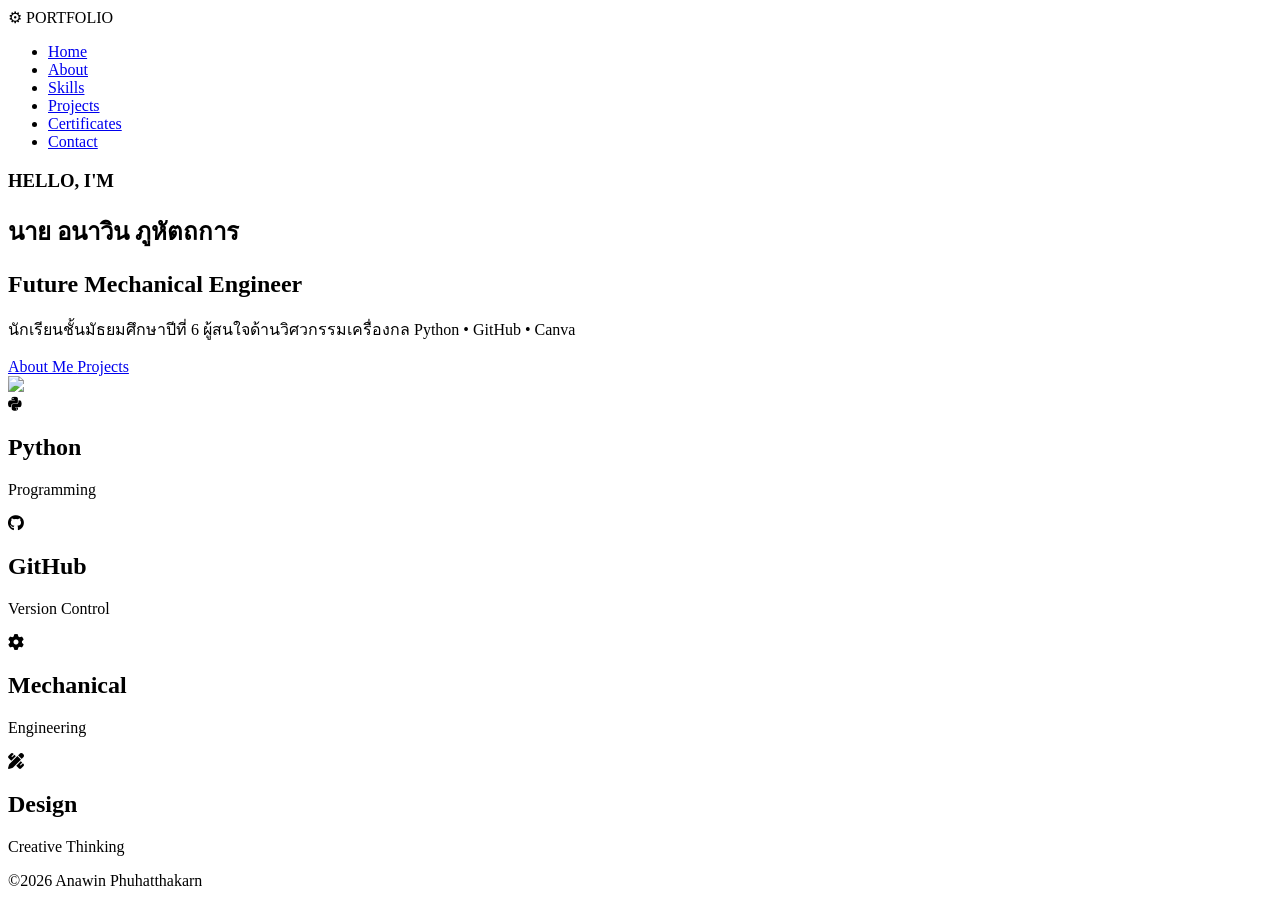
==== index.html @ 6429779c "Create index.html" ====
<!DOCTYPE html>
<html lang="th">
<head>

<meta charset="UTF-8">
<meta name="viewport" content="width=device-width, initial-scale=1.0">

<title>Anawin Portfolio</title>

<link rel="preconnect" href="https://fonts.googleapis.com">
<link href="https://fonts.googleapis.com/css2?family=Kanit:wght@300;400;600;700&family=Orbitron:wght@700&display=swap" rel="stylesheet">

<link rel="stylesheet"
href="https://cdnjs.cloudflare.com/ajax/libs/font-awesome/6.7.2/css/all.min.css">

<link rel="stylesheet"
href="css/style.css">

</head>

<body>

<header>

<nav>

<div class="logo">
⚙ PORTFOLIO
</div>

<ul>

<li><a href="index.html">Home</a></li>

<li><a href="about.html">About</a></li>

<li><a href="skills.html">Skills</a></li>

<li><a href="projects.html">Projects</a></li>

<li><a href="certificates.html">Certificates</a></li>

<li><a href="contact.html">Contact</a></li>

</ul>

</nav>

</header>

<section class="hero">

<div class="left">

<h3>HELLO, I'M</h3>

<h1>
นาย อนาวิน ภูหัตถการ
</h1>

<h2>
Future Mechanical Engineer
</h2>

<p>

นักเรียนชั้นมัธยมศึกษาปีที่ 6

ผู้สนใจด้านวิศวกรรมเครื่องกล

Python • GitHub • Canva

</p>

<div class="button">

<a href="about.html">

About Me

</a>

<a href="projects.html">

Projects

</a>

</div>

</div>

<div class="right">

<img src="assets/profile.png">

</div>

</section>

<section class="cards">

<div class="card">

<i class="fa-brands fa-python"></i>

<h2>Python</h2>

<p>Programming</p>

</div>

<div class="card">

<i class="fa-brands fa-github"></i>

<h2>GitHub</h2>

<p>Version Control</p>

</div>

<div class="card">

<i class="fa-solid fa-gear"></i>

<h2>Mechanical</h2>

<p>Engineering</p>

</div>

<div class="card">

<i class="fa-solid fa-pen-ruler"></i>

<h2>Design</h2>

<p>Creative Thinking</p>

</div>

</section>

<footer>

©2026 Anawin Phuhatthakarn

</footer>

</body>
</html>
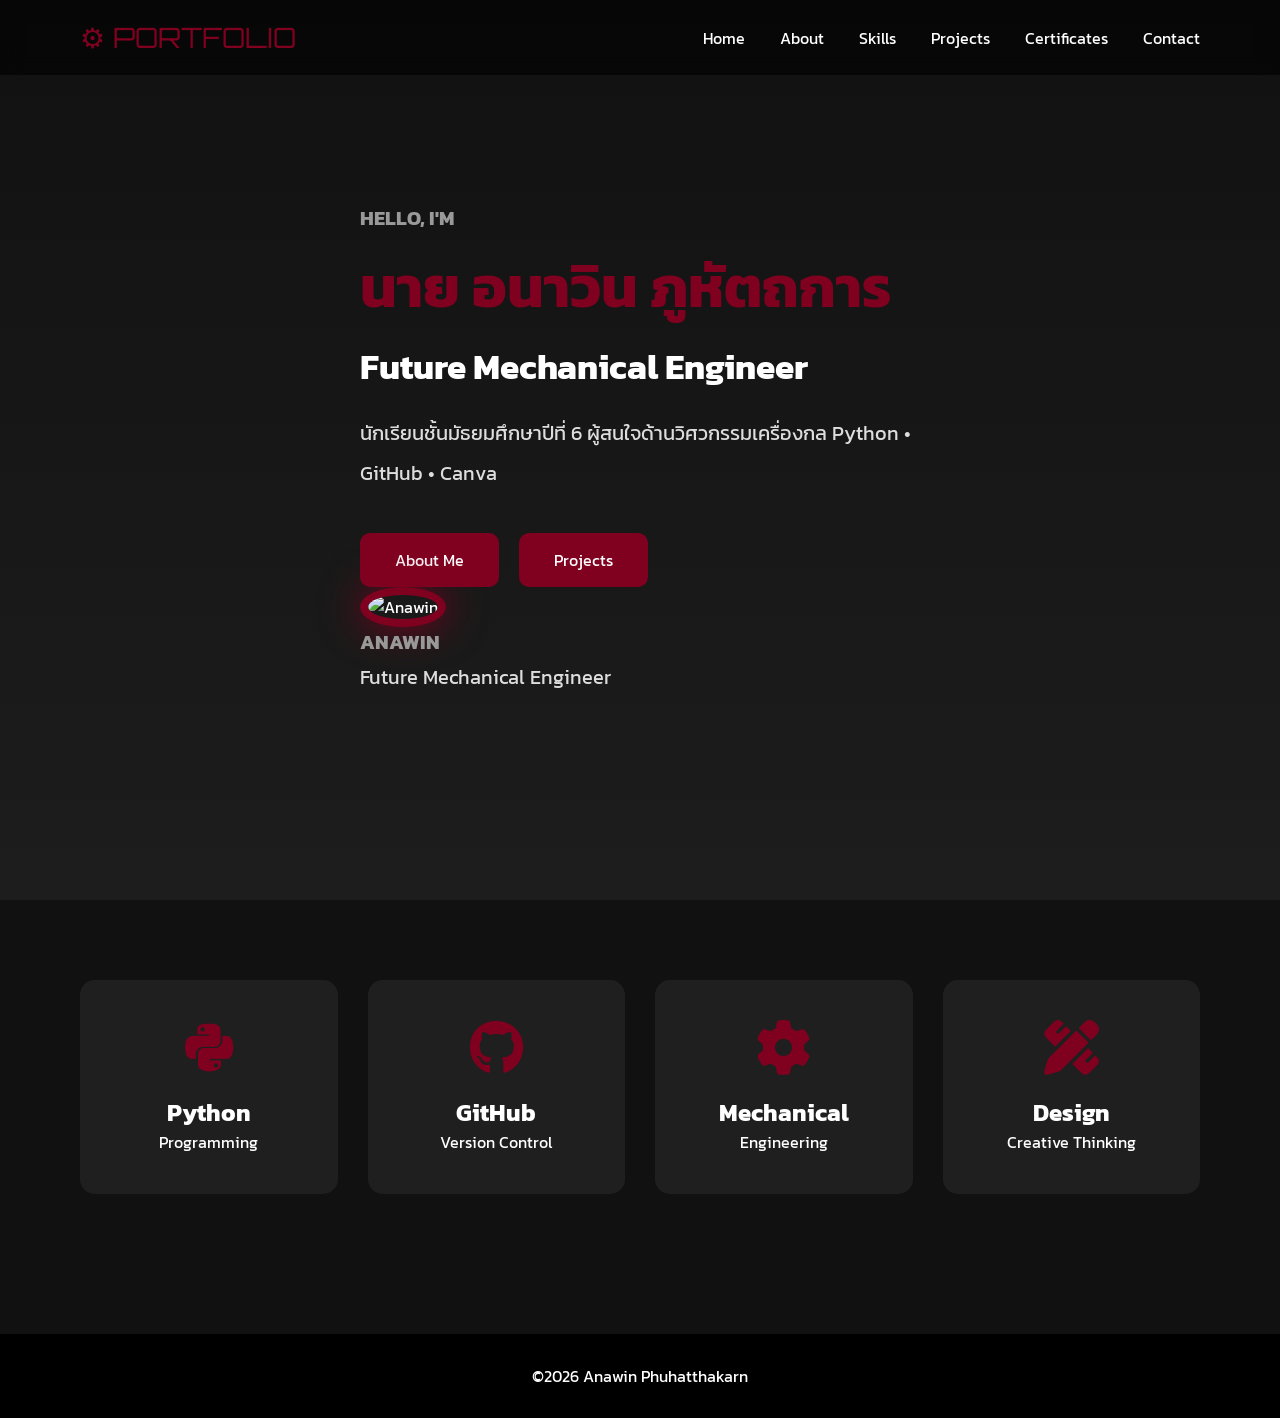
==== commit 9a54ce11: "Update index.html" ====
--- a/index.html
+++ b/index.html
@@ -88,14 +88,15 @@
 
 </div>
 
-</div>
-
 <div class="right">
 
-<img src="assets/profile.png">
+    <div class="profile-card">
+        <img src="assets/profile.png" alt="Anawin">
+        <h3>ANAWIN</h3>
+        <p>Future Mechanical Engineer</p>
+    </div>
 
 </div>
-
 </section>
 
 <section class="cards">
--- a/css/style.css
+++ b/css/style.css
@@ -0,0 +1,232 @@
+*{
+margin:0;
+padding:0;
+box-sizing:border-box;
+font-family:"Kanit",sans-serif;
+}
+
+body{
+
+background:#111;
+
+color:white;
+
+}
+
+nav{
+
+display:flex;
+
+justify-content:space-between;
+
+align-items:center;
+
+padding:20px 80px;
+
+background:rgba(0,0,0,.6);
+
+backdrop-filter:blur(10px);
+
+position:fixed;
+
+width:100%;
+
+z-index:999;
+
+}
+
+.logo{
+
+font-size:28px;
+
+font-family:Orbitron;
+
+color:#800020;
+
+}
+
+nav ul{
+
+display:flex;
+
+list-style:none;
+
+gap:35px;
+
+}
+
+nav a{
+
+text-decoration:none;
+
+color:white;
+
+transition:.3s;
+
+}
+
+nav a:hover{
+
+color:#800020;
+
+}
+
+.hero{
+
+height:100vh;
+
+display:flex;
+
+justify-content:space-around;
+
+align-items:center;
+
+padding:120px 80px;
+
+background:linear-gradient(#111,#1d1d1d);
+
+}
+
+.left{
+
+width:50%;
+
+}
+
+.left h3{
+
+font-size:20px;
+
+color:#999;
+
+}
+
+.left h1{
+
+font-size:58px;
+
+margin:10px 0;
+
+color:#800020;
+
+}
+
+.left h2{
+
+font-size:35px;
+
+margin-bottom:20px;
+
+}
+
+.left p{
+
+font-size:20px;
+
+line-height:40px;
+
+color:#ddd;
+
+}
+
+.button{
+
+margin-top:40px;
+
+display:flex;
+
+gap:20px;
+
+}
+
+.button a{
+
+padding:15px 35px;
+
+background:#800020;
+
+color:white;
+
+border-radius:10px;
+
+text-decoration:none;
+
+transition:.3s;
+
+}
+
+.button a:hover{
+
+background:#b0002c;
+
+transform:translateY(-5px);
+
+}
+
+.right img{
+
+width:380px;
+
+border-radius:50%;
+
+border:8px solid #800020;
+
+box-shadow:0 0 40px #800020;
+
+}
+
+.cards{
+
+display:grid;
+
+grid-template-columns:repeat(4,1fr);
+
+gap:30px;
+
+padding:80px;
+
+}
+
+.card{
+
+background:#1f1f1f;
+
+padding:40px;
+
+text-align:center;
+
+border-radius:15px;
+
+transition:.3s;
+
+}
+
+.card:hover{
+
+transform:translateY(-10px);
+
+box-shadow:0 0 25px #800020;
+
+}
+
+.card i{
+
+font-size:55px;
+
+margin-bottom:20px;
+
+color:#800020;
+
+}
+
+footer{
+
+padding:30px;
+
+text-align:center;
+
+background:black;
+
+margin-top:60px;
+
+}
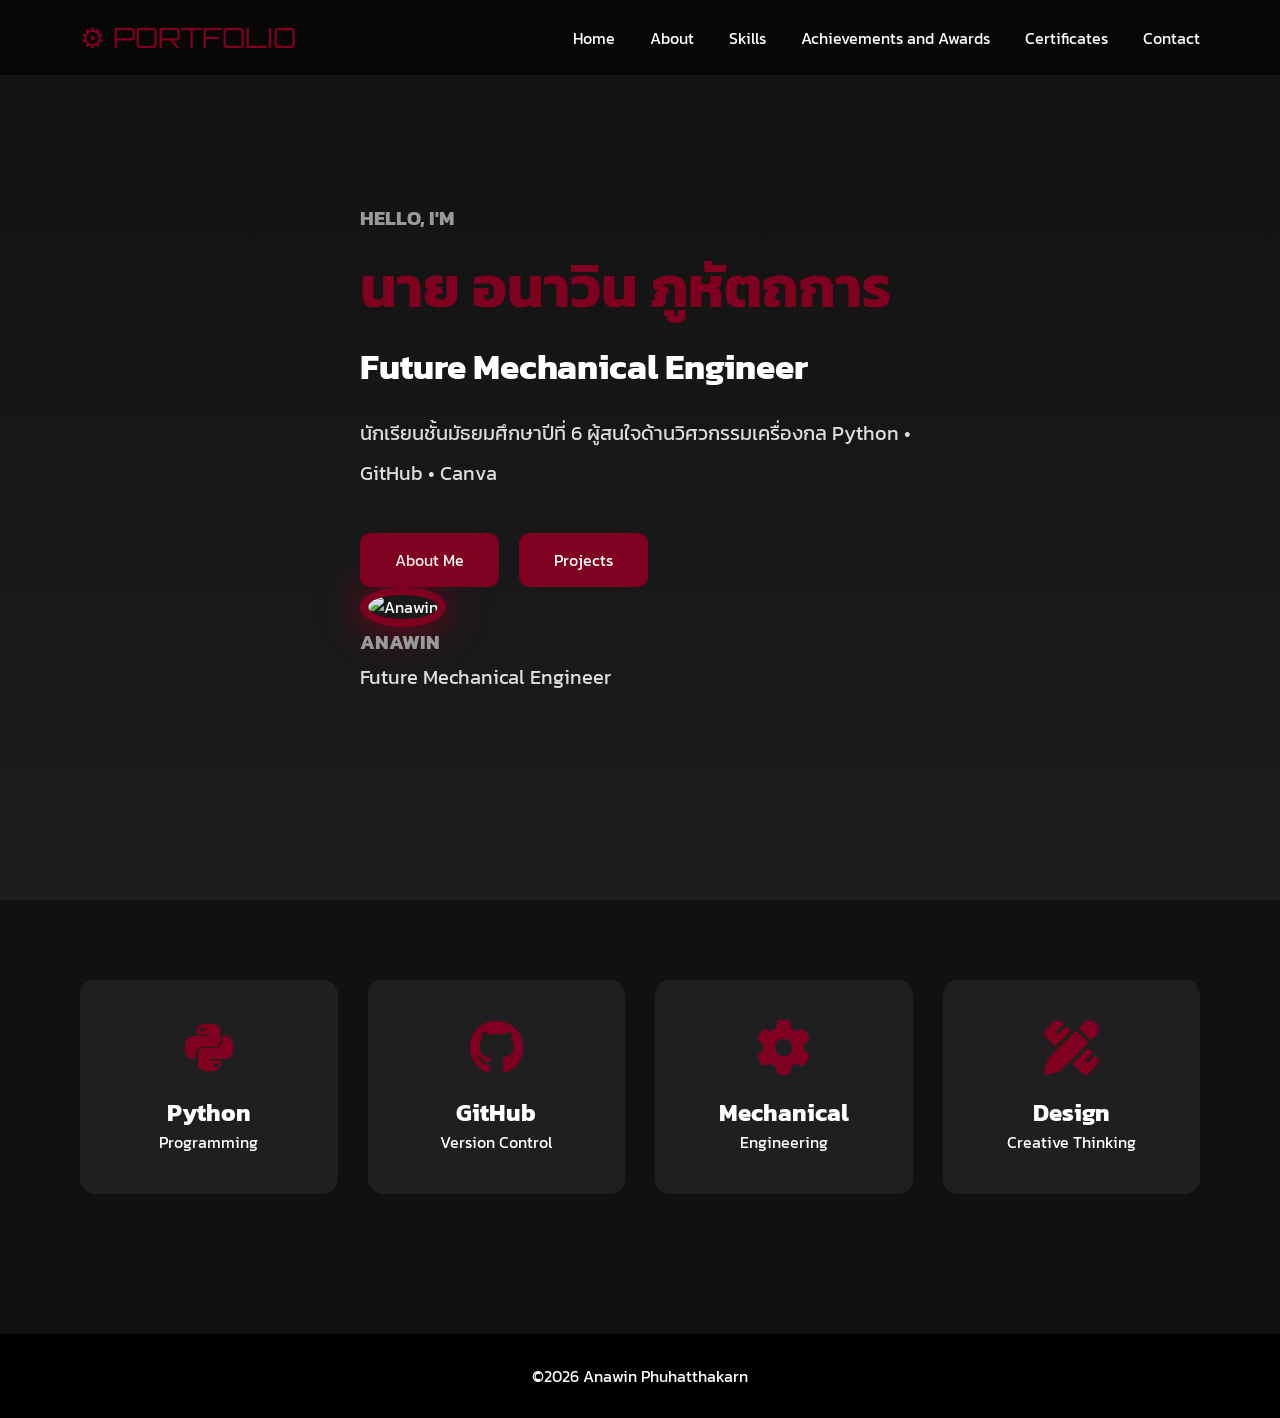
==== commit 6a6ac987: "Update index.html" ====
--- a/index.html
+++ b/index.html
@@ -36,7 +36,7 @@
 
 <li><a href="skills.html">Skills</a></li>
 
-<li><a href="projects.html">Projects</a></li>
+<li><a href="Award.html">Achievements and Awards</a></li>
 
 <li><a href="certificates.html">Certificates</a></li>
 
--- a/css/style.css
+++ b/css/style.css
@@ -226,6 +226,33 @@
 text-align:center;
 
 background:black;
+.profile-card{
+    text-align:center;
+}
+
+.profile-card img{
+    width:380px;
+    height:380px;
+    object-fit:cover;
+    border-radius:50%;
+    border:8px solid #800020;
+    box-shadow:0 0 25px #800020;
+    transition:.4s;
+}
+
+.profile-card img:hover{
+    transform:scale(1.05);
+    box-shadow:0 0 50px #800020;
+}
+
+.profile-card h3{
+    margin-top:20px;
+    font-size:30px;
+}
+
+.profile-card p{
+    color:#ccc;
+}
 
 margin-top:60px;
 
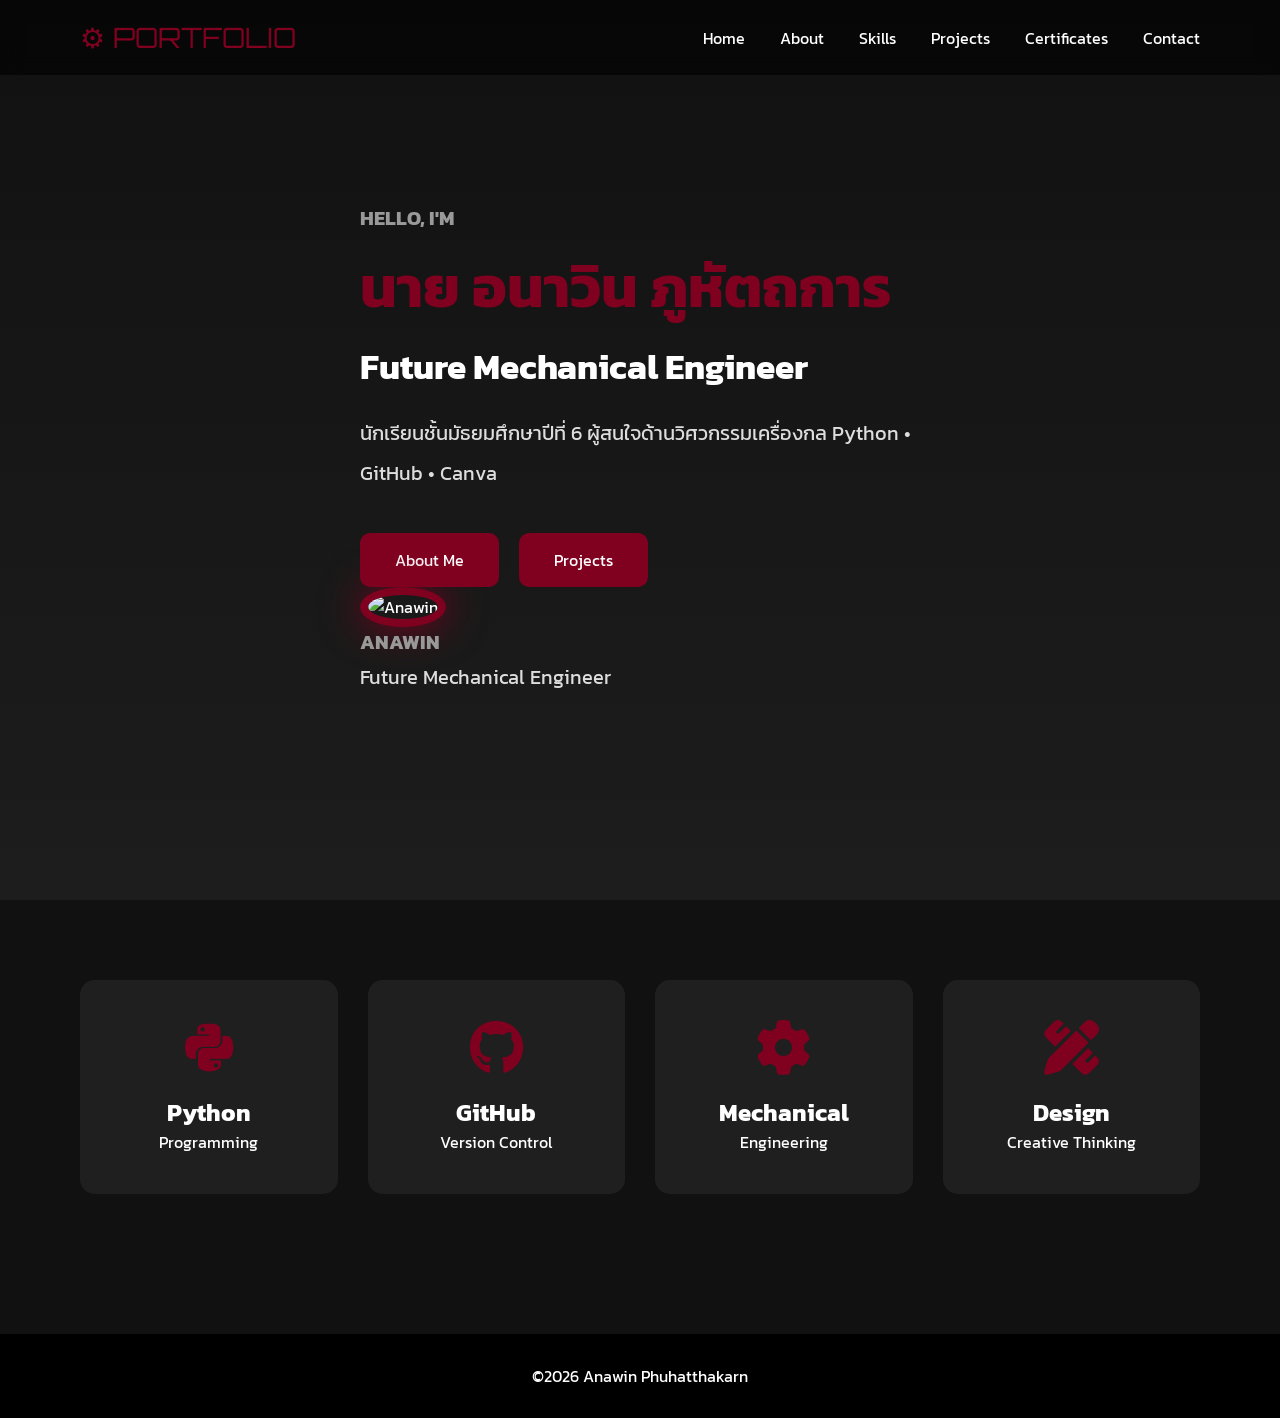
==== commit ef6c4405: "Update index.html" ====
--- a/index.html
+++ b/index.html
@@ -36,7 +36,7 @@
 
 <li><a href="skills.html">Skills</a></li>
 
-<li><a href="Award.html">Achievements and Awards</a></li>
+<li><a href="projects.html">Projects</a></li>
 
 <li><a href="certificates.html">Certificates</a></li>
 
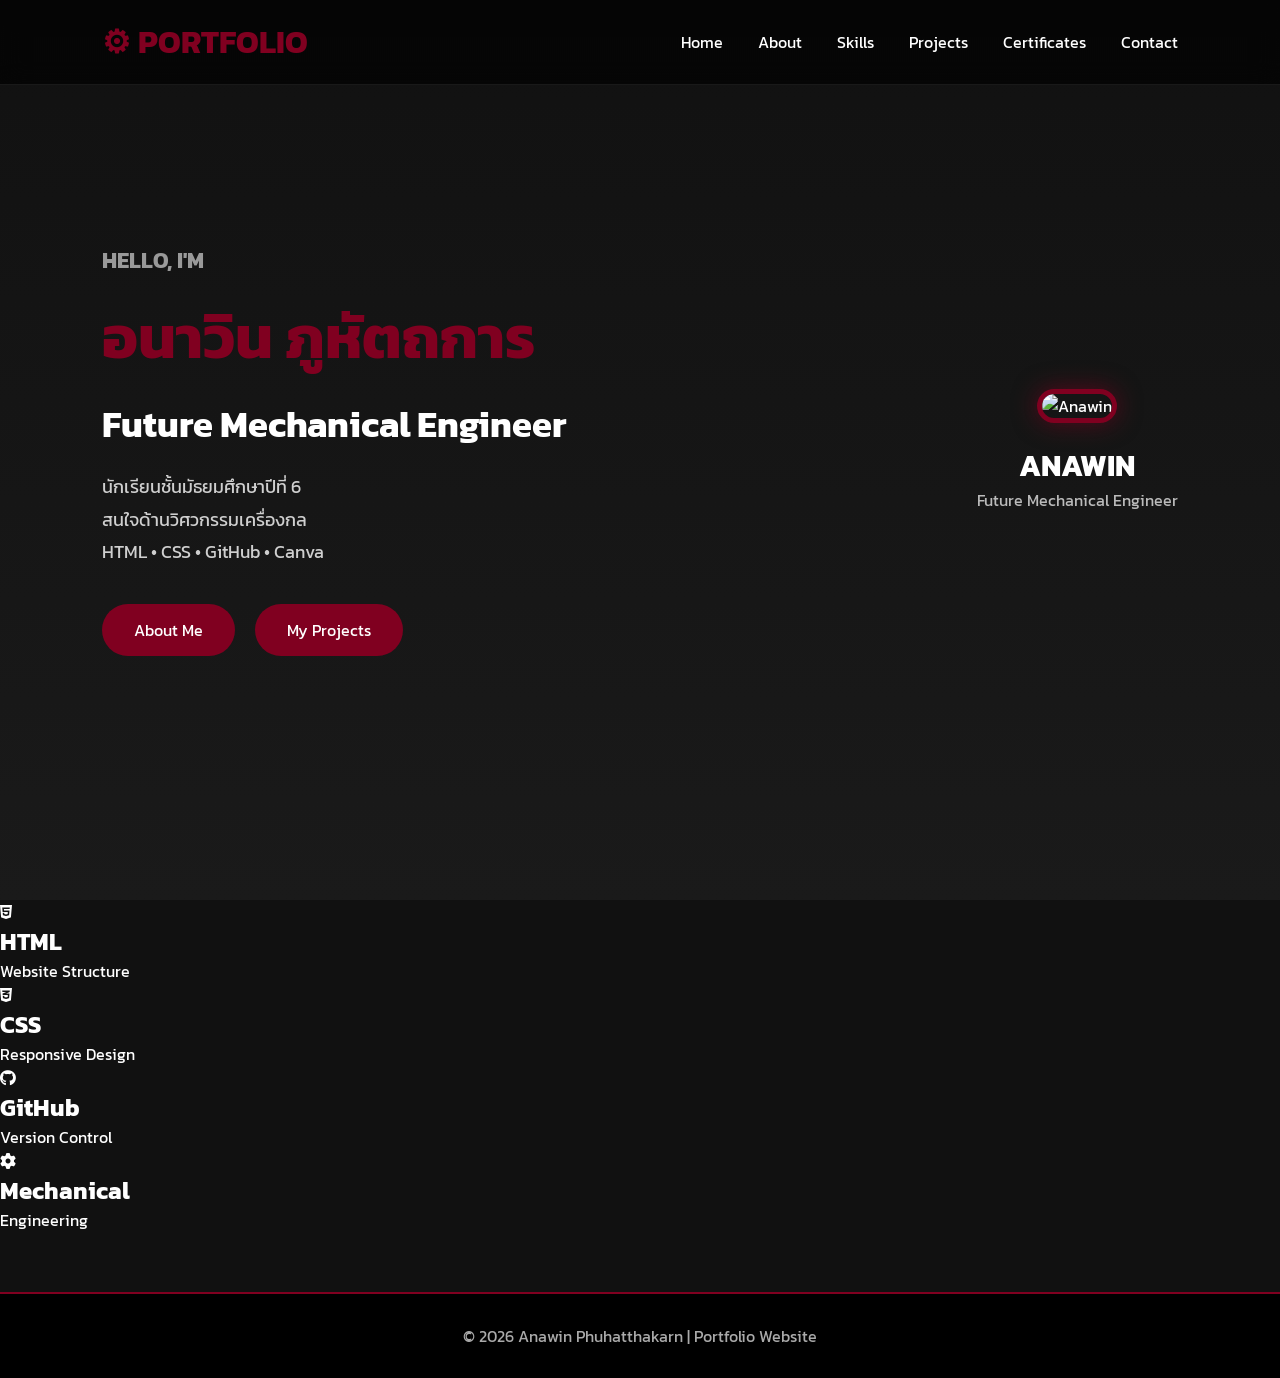
==== commit d241ba07: "Update index.html" ====
--- a/index.html
+++ b/index.html
@@ -1,153 +1,150 @@
 <!DOCTYPE html>
 <html lang="th">
+
 <head>
+    <meta charset="UTF-8">
+    <meta name="viewport" content="width=device-width, initial-scale=1.0">
 
-<meta charset="UTF-8">
-<meta name="viewport" content="width=device-width, initial-scale=1.0">
+    <title>Anawin Portfolio</title>
 
-<title>Anawin Portfolio</title>
+    <!-- Google Font -->
+    <link rel="preconnect" href="https://fonts.googleapis.com">
+    <link href="https://fonts.googleapis.com/css2?family=Kanit:wght@300;400;600;700&family=Orbitron:wght@700&display=swap" rel="stylesheet">
 
-<link rel="preconnect" href="https://fonts.googleapis.com">
-<link href="https://fonts.googleapis.com/css2?family=Kanit:wght@300;400;600;700&family=Orbitron:wght@700&display=swap" rel="stylesheet">
+    <!-- Font Awesome -->
+    <link rel="stylesheet"
+        href="https://cdnjs.cloudflare.com/ajax/libs/font-awesome/6.7.2/css/all.min.css">
 
-<link rel="stylesheet"
-href="https://cdnjs.cloudflare.com/ajax/libs/font-awesome/6.7.2/css/all.min.css">
-
-<link rel="stylesheet"
-href="css/style.css">
-
+    <!-- CSS -->
+    <link rel="stylesheet" href="css/style.css">
 </head>
 
 <body>
 
-<header>
+    <!-- ===== HEADER ===== -->
+    <header>
 
-<nav>
+        <nav>
 
-<div class="logo">
-⚙ PORTFOLIO
-</div>
+            <div class="logo">
+                ⚙ PORTFOLIO
+            </div>
 
-<ul>
+            <ul>
+                <li><a href="index.html">Home</a></li>
+                <li><a href="about.html">About</a></li>
+                <li><a href="skills.html">Skills</a></li>
+                <li><a href="projects.html">Projects</a></li>
+                <li><a href="certificates.html">Certificates</a></li>
+                <li><a href="contact.html">Contact</a></li>
+            </ul>
 
-<li><a href="index.html">Home</a></li>
+        </nav>
 
-<li><a href="about.html">About</a></li>
+    </header>
 
-<li><a href="skills.html">Skills</a></li>
+    <!-- ===== HERO ===== -->
 
-<li><a href="projects.html">Projects</a></li>
+    <section class="hero">
 
-<li><a href="certificates.html">Certificates</a></li>
+        <div class="left">
 
-<li><a href="contact.html">Contact</a></li>
+            <h3>HELLO, I'M</h3>
 
-</ul>
+            <h1>อนาวิน ภูหัตถการ</h1>
 
-</nav>
+            <h2>Future Mechanical Engineer</h2>
 
-</header>
+            <p>
+                นักเรียนชั้นมัธยมศึกษาปีที่ 6<br>
+                สนใจด้านวิศวกรรมเครื่องกล<br>
+                HTML • CSS • GitHub • Canva
+            </p>
 
-<section class="hero">
+            <div class="button">
 
-<div class="left">
+                <a href="about.html">
+                    About Me
+                </a>
 
-<h3>HELLO, I'M</h3>
+                <a href="projects.html">
+                    My Projects
+                </a>
 
-<h1>
-นาย อนาวิน ภูหัตถการ
-</h1>
+            </div>
 
-<h2>
-Future Mechanical Engineer
-</h2>
+        </div>
 
-<p>
+        <div class="right">
 
-นักเรียนชั้นมัธยมศึกษาปีที่ 6
+            <div class="profile-card">
 
-ผู้สนใจด้านวิศวกรรมเครื่องกล
+                <img src="images/profile.jpg" alt="Anawin">
 
-Python • GitHub • Canva
+                <h3>ANAWIN</h3>
 
-</p>
+                <p>Future Mechanical Engineer</p>
 
-<div class="button">
+            </div>
 
-<a href="about.html">
+        </div>
 
-About Me
+    </section>
 
-</a>
+    <!-- ===== SKILL CARD ===== -->
 
-<a href="projects.html">
+    <section class="cards">
 
-Projects
+        <div class="home-card">
 
-</a>
+            <i class="fa-brands fa-html5"></i>
 
-</div>
+            <h2>HTML</h2>
 
-<div class="right">
+            <p>Website Structure</p>
 
-    <div class="profile-card">
-        <img src="assets/profile.png" alt="Anawin">
-        <h3>ANAWIN</h3>
-        <p>Future Mechanical Engineer</p>
-    </div>
+        </div>
 
-</div>
-</section>
+        <div class="home-card">
 
-<section class="cards">
+            <i class="fa-brands fa-css3-alt"></i>
 
-<div class="card">
+            <h2>CSS</h2>
 
-<i class="fa-brands fa-python"></i>
+            <p>Responsive Design</p>
 
-<h2>Python</h2>
+        </div>
 
-<p>Programming</p>
+        <div class="home-card">
 
-</div>
+            <i class="fa-brands fa-github"></i>
 
-<div class="card">
+            <h2>GitHub</h2>
 
-<i class="fa-brands fa-github"></i>
+            <p>Version Control</p>
 
-<h2>GitHub</h2>
+        </div>
 
-<p>Version Control</p>
+        <div class="home-card">
 
-</div>
+            <i class="fa-solid fa-gear"></i>
 
-<div class="card">
+            <h2>Mechanical</h2>
 
-<i class="fa-solid fa-gear"></i>
+            <p>Engineering</p>
 
-<h2>Mechanical</h2>
+        </div>
 
-<p>Engineering</p>
+    </section>
 
-</div>
+    <!-- ===== FOOTER ===== -->
 
-<div class="card">
+    <footer>
 
-<i class="fa-solid fa-pen-ruler"></i>
+        <p>© 2026 Anawin Phuhatthakarn | Portfolio Website</p>
 
-<h2>Design</h2>
-
-<p>Creative Thinking</p>
-
-</div>
-
-</section>
-
-<footer>
-
-©2026 Anawin Phuhatthakarn
-
-</footer>
+    </footer>
 
 </body>
+
 </html>
--- a/css/style.css
+++ b/css/style.css
@@ -1,248 +1,184 @@
+/* =====================================
+   PORTFOLIO - ANAWIN
+   Theme : Burgundy | Black | White
+===================================== */
+
+/* Google Font */
+@import url('https://fonts.googleapis.com/css2?family=Kanit:wght@300;400;600;700&display=swap');
+
+/* =====================
+      ROOT COLOR
+===================== */
+
+:root{
+    --primary:#800020;
+    --primary-light:#b0002c;
+    --bg:#111111;
+    --card:#1d1d1d;
+    --text:#ffffff;
+    --gray:#cfcfcf;
+    --shadow:0 0 25px rgba(128,0,32,.6);
+}
+
+/* =====================
+      RESET
+===================== */
+
 *{
-margin:0;
-padding:0;
-box-sizing:border-box;
-font-family:"Kanit",sans-serif;
+    margin:0;
+    padding:0;
+    box-sizing:border-box;
+    font-family:"Kanit",sans-serif;
+}
+
+html{
+    scroll-behavior:smooth;
 }
 
 body{
-
-background:#111;
-
-color:white;
-
-}
+    background:var(--bg);
+    color:var(--text);
+}
+
+/* Scrollbar */
+
+::-webkit-scrollbar{
+    width:10px;
+}
+
+::-webkit-scrollbar-track{
+    background:#111;
+}
+
+::-webkit-scrollbar-thumb{
+    background:var(--primary);
+    border-radius:20px;
+}
+
+/* =====================
+      NAVBAR
+===================== */
 
 nav{
-
-display:flex;
-
-justify-content:space-between;
-
-align-items:center;
-
-padding:20px 80px;
-
-background:rgba(0,0,0,.6);
-
-backdrop-filter:blur(10px);
-
-position:fixed;
-
-width:100%;
-
-z-index:999;
-
+    position:fixed;
+    width:100%;
+    display:flex;
+    justify-content:space-between;
+    align-items:center;
+    padding:18px 8%;
+    background:rgba(0,0,0,.65);
+    backdrop-filter:blur(12px);
+    border-bottom:1px solid rgba(255,255,255,.08);
+    z-index:999;
 }
 
 .logo{
-
-font-size:28px;
-
-font-family:Orbitron;
-
-color:#800020;
-
+    font-size:32px;
+    color:var(--primary);
+    font-weight:700;
 }
 
 nav ul{
-
-display:flex;
-
-list-style:none;
-
-gap:35px;
-
+    display:flex;
+    gap:35px;
+    list-style:none;
 }
 
 nav a{
-
-text-decoration:none;
-
-color:white;
-
-transition:.3s;
-
+    text-decoration:none;
+    color:white;
+    transition:.3s;
 }
 
 nav a:hover{
-
-color:#800020;
-
-}
+    color:var(--primary);
+}
+
+/* =====================
+      HERO
+===================== */
 
 .hero{
-
-height:100vh;
-
-display:flex;
-
-justify-content:space-around;
-
-align-items:center;
-
-padding:120px 80px;
-
-background:linear-gradient(#111,#1d1d1d);
-
+    min-height:100vh;
+    display:flex;
+    justify-content:space-between;
+    align-items:center;
+    padding:120px 8%;
+    background:linear-gradient(#111,#1a1a1a);
 }
 
 .left{
-
-width:50%;
-
+    width:55%;
+    animation:slideLeft 1s;
 }
 
 .left h3{
-
-font-size:20px;
-
-color:#999;
-
+    color:#999;
+    font-size:22px;
 }
 
 .left h1{
-
-font-size:58px;
-
-margin:10px 0;
-
-color:#800020;
-
+    font-size:60px;
+    color:var(--primary);
+    margin:15px 0;
 }
 
 .left h2{
-
-font-size:35px;
-
-margin-bottom:20px;
-
+    font-size:36px;
+    margin-bottom:20px;
 }
 
 .left p{
-
-font-size:20px;
-
-line-height:40px;
-
-color:#ddd;
-
-}
+    color:var(--gray);
+    line-height:1.8;
+    font-size:18px;
+}
+
+/* Button */
 
 .button{
-
-margin-top:40px;
-
-display:flex;
-
-gap:20px;
-
+    display:flex;
+    gap:20px;
+    margin-top:35px;
 }
 
 .button a{
-
-padding:15px 35px;
-
-background:#800020;
-
-color:white;
-
-border-radius:10px;
-
-text-decoration:none;
-
-transition:.3s;
-
+    text-decoration:none;
+    color:white;
+    background:var(--primary);
+    padding:14px 32px;
+    border-radius:30px;
+    transition:.3s;
 }
 
 .button a:hover{
-
-background:#b0002c;
-
-transform:translateY(-5px);
-
-}
-
-.right img{
-
-width:380px;
-
-border-radius:50%;
-
-border:8px solid #800020;
-
-box-shadow:0 0 40px #800020;
-
-}
-
-.cards{
-
-display:grid;
-
-grid-template-columns:repeat(4,1fr);
-
-gap:30px;
-
-padding:80px;
-
-}
-
-.card{
-
-background:#1f1f1f;
-
-padding:40px;
-
-text-align:center;
-
-border-radius:15px;
-
-transition:.3s;
-
-}
-
-.card:hover{
-
-transform:translateY(-10px);
-
-box-shadow:0 0 25px #800020;
-
-}
-
-.card i{
-
-font-size:55px;
-
-margin-bottom:20px;
-
-color:#800020;
-
-}
-
-footer{
-
-padding:30px;
-
-text-align:center;
-
-background:black;
+    background:var(--primary-light);
+    transform:translateY(-5px);
+    box-shadow:var(--shadow);
+}
+
+/* =====================
+      PROFILE
+===================== */
+
 .profile-card{
     text-align:center;
+    animation:slideRight 1s;
 }
 
 .profile-card img{
-    width:380px;
-    height:380px;
+    width:360px;
+    height:360px;
     object-fit:cover;
-    border-radius:50%;
-    border:8px solid #800020;
-    box-shadow:0 0 25px #800020;
+    border-radius:25px;
+    border:5px solid var(--primary);
+    box-shadow:var(--shadow);
     transition:.4s;
 }
 
 .profile-card img:hover{
-    transform:scale(1.05);
-    box-shadow:0 0 50px #800020;
+    transform:scale(1.05) rotate(-2deg);
+    box-shadow:0 0 45px var(--primary);
 }
 
 .profile-card h3{
@@ -251,9 +187,356 @@
 }
 
 .profile-card p{
-    color:#ccc;
-}
-
-margin-top:60px;
-
-}
+    color:#bbb;
+}
+
+/* =====================
+      COMMON TITLE
+===================== */
+
+.title{
+    text-align:center;
+    margin-bottom:60px;
+}
+
+.title h1{
+    font-size:48px;
+}
+
+.line{
+    width:120px;
+    height:5px;
+    background:var(--primary);
+    margin:15px auto;
+    border-radius:20px;
+}
+/* =====================
+      ABOUT
+===================== */
+
+.about{
+    padding:100px 10%;
+    background:var(--bg);
+}
+
+.about-content{
+    display:flex;
+    justify-content:center;
+    align-items:center;
+    gap:60px;
+    flex-wrap:wrap;
+}
+
+.about-text{
+    max-width:600px;
+}
+
+.about-text h2{
+    font-size:40px;
+    margin-bottom:20px;
+}
+
+.about-text span{
+    color:var(--primary);
+}
+
+.about-text p{
+    color:var(--gray);
+    font-size:18px;
+    line-height:1.8;
+    margin-bottom:20px;
+}
+
+.info{
+    display:grid;
+    grid-template-columns:repeat(auto-fit,minmax(180px,1fr));
+    gap:20px;
+    margin-top:30px;
+}
+
+.info .box{
+    background:var(--card);
+    padding:20px;
+    border-left:5px solid var(--primary);
+    border-radius:15px;
+    transition:.4s;
+}
+
+.info .box:hover{
+    transform:translateY(-8px);
+    box-shadow:var(--shadow);
+}
+
+.info .box h3{
+    color:var(--primary);
+    margin-bottom:10px;
+}
+
+/* =====================
+      SKILLS
+===================== */
+
+.skills{
+    padding:100px 10%;
+}
+
+.skills-container{
+    display:grid;
+    grid-template-columns:repeat(auto-fit,minmax(300px,1fr));
+    gap:30px;
+}
+
+.skill-card{
+    background:var(--card);
+    padding:30px;
+    border-radius:20px;
+    border-left:5px solid var(--primary);
+    transition:.4s;
+}
+
+.skill-card:hover{
+    transform:translateY(-10px);
+    box-shadow:var(--shadow);
+}
+
+.skill-card h3{
+    margin:15px 0;
+}
+
+.icon{
+    width:70px;
+    height:70px;
+    border-radius:50%;
+    background:var(--primary);
+    display:flex;
+    justify-content:center;
+    align-items:center;
+    font-size:32px;
+    box-shadow:var(--shadow);
+}
+
+.skill-bar{
+    width:100%;
+    height:12px;
+    background:#333;
+    border-radius:20px;
+    overflow:hidden;
+}
+
+.skill-bar div{
+    height:100%;
+    border-radius:20px;
+    background:linear-gradient(90deg,var(--primary),#b22222);
+    animation:grow 2s;
+    position:relative;
+}
+
+.skill-bar span{
+    position:absolute;
+    right:10px;
+    top:-28px;
+    font-size:14px;
+}
+
+.html{width:90%;}
+.css{width:85%;}
+.canva{width:90%;}
+.git{width:75%;}
+
+/* =====================
+      PROJECTS
+===================== */
+
+.projects{
+    padding:100px 10%;
+}
+
+.project-container{
+    display:grid;
+    grid-template-columns:repeat(auto-fit,minmax(280px,1fr));
+    gap:35px;
+}
+
+.project-card{
+    background:var(--card);
+    padding:35px;
+    border-radius:20px;
+    text-align:center;
+    border-top:4px solid var(--primary);
+    transition:.4s;
+    position:relative;
+    overflow:hidden;
+}
+
+.project-card::before{
+    content:"";
+    position:absolute;
+    width:150%;
+    height:150%;
+    background:rgba(255,255,255,.04);
+    transform:rotate(45deg);
+    top:-180%;
+    left:-180%;
+    transition:.7s;
+}
+
+.project-card:hover::before{
+    top:100%;
+    left:100%;
+}
+
+.project-card:hover{
+    transform:translateY(-10px);
+    box-shadow:var(--shadow);
+}
+
+.project-card h2{
+    margin:20px 0;
+}
+
+.project-card p{
+    color:var(--gray);
+    line-height:1.8;
+    margin-bottom:25px;
+}
+
+.btn{
+    display:inline-block;
+    text-decoration:none;
+    color:white;
+    background:var(--primary);
+    padding:12px 28px;
+    border-radius:30px;
+    transition:.3s;
+}
+
+.btn:hover{
+    background:white;
+    color:var(--primary);
+}
+
+/* =====================
+      FOOTER
+===================== */
+
+footer{
+    margin-top:60px;
+    padding:30px;
+    text-align:center;
+    background:black;
+    border-top:2px solid var(--primary);
+}
+
+footer p{
+    color:#aaa;
+}
+
+/* =====================
+      ANIMATION
+===================== */
+
+@keyframes slideLeft{
+    from{
+        opacity:0;
+        transform:translateX(-80px);
+    }
+    to{
+        opacity:1;
+        transform:translateX(0);
+    }
+}
+
+@keyframes slideRight{
+    from{
+        opacity:0;
+        transform:translateX(80px);
+    }
+    to{
+        opacity:1;
+        transform:translateX(0);
+    }
+}
+
+@keyframes grow{
+    from{
+        width:0;
+    }
+}
+
+/* =====================
+      RESPONSIVE
+===================== */
+
+@media(max-width:768px){
+
+    nav{
+        flex-direction:column;
+        padding:20px;
+    }
+
+    nav ul{
+        flex-wrap:wrap;
+        justify-content:center;
+        gap:15px;
+        margin-top:15px;
+    }
+
+    .hero{
+        flex-direction:column-reverse;
+        text-align:center;
+        padding:150px 20px 80px;
+    }
+
+    .left{
+        width:100%;
+    }
+
+    .left h1{
+        font-size:42px;
+    }
+
+    .left h2{
+        font-size:28px;
+    }
+
+    .left p{
+        font-size:17px;
+    }
+
+    .profile-card img{
+        width:260px;
+        height:260px;
+    }
+
+    .button{
+        justify-content:center;
+        flex-wrap:wrap;
+    }
+
+    .skills-container,
+    .project-container,
+    .info{
+        grid-template-columns:1fr;
+    }
+
+}
+
+@media(max-width:480px){
+
+    .logo{
+        font-size:24px;
+    }
+
+    .left h1{
+        font-size:34px;
+    }
+
+    .left h2{
+        font-size:22px;
+    }
+
+    .title h1{
+        font-size:36px;
+    }
+
+}
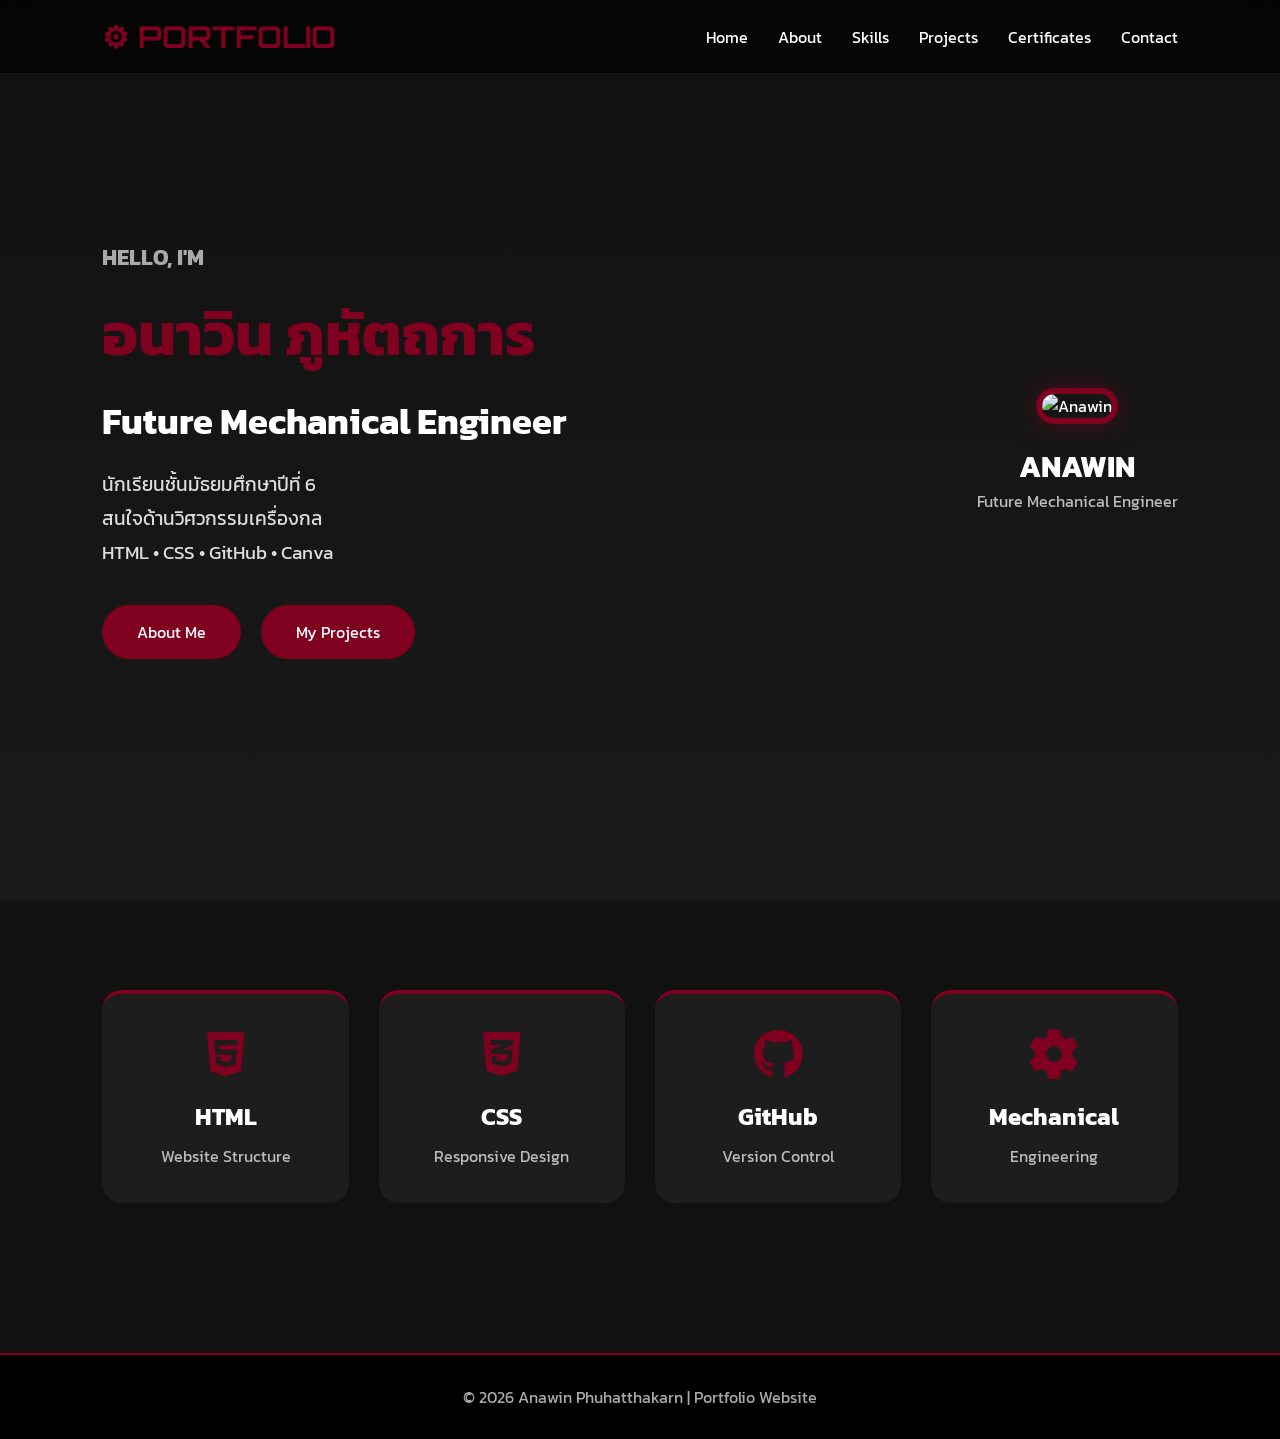
==== commit 6ca05d66: "Update index.html" ====
--- a/index.html
+++ b/index.html
@@ -2,12 +2,13 @@
 <html lang="th">
 
 <head>
+
     <meta charset="UTF-8">
     <meta name="viewport" content="width=device-width, initial-scale=1.0">
 
     <title>Anawin Portfolio</title>
 
-    <!-- Google Font -->
+    <!-- Google Fonts -->
     <link rel="preconnect" href="https://fonts.googleapis.com">
     <link href="https://fonts.googleapis.com/css2?family=Kanit:wght@300;400;600;700&family=Orbitron:wght@700&display=swap" rel="stylesheet">
 
@@ -17,11 +18,13 @@
 
     <!-- CSS -->
     <link rel="stylesheet" href="css/style.css">
+
 </head>
 
 <body>
 
-    <!-- ===== HEADER ===== -->
+    <!-- ================= NAVBAR ================= -->
+
     <header>
 
         <nav>
@@ -31,19 +34,26 @@
             </div>
 
             <ul>
+
                 <li><a href="index.html">Home</a></li>
+
                 <li><a href="about.html">About</a></li>
+
                 <li><a href="skills.html">Skills</a></li>
+
                 <li><a href="projects.html">Projects</a></li>
+
                 <li><a href="certificates.html">Certificates</a></li>
+
                 <li><a href="contact.html">Contact</a></li>
+
             </ul>
 
         </nav>
 
     </header>
 
-    <!-- ===== HERO ===== -->
+    <!-- ================= HERO ================= -->
 
     <section class="hero">
 
@@ -56,8 +66,8 @@
             <h2>Future Mechanical Engineer</h2>
 
             <p>
-                นักเรียนชั้นมัธยมศึกษาปีที่ 6<br>
-                สนใจด้านวิศวกรรมเครื่องกล<br>
+                นักเรียนชั้นมัธยมศึกษาปีที่ 6 <br>
+                สนใจด้านวิศวกรรมเครื่องกล <br>
                 HTML • CSS • GitHub • Canva
             </p>
 
@@ -91,7 +101,7 @@
 
     </section>
 
-    <!-- ===== SKILL CARD ===== -->
+    <!-- ================= HOME CARDS ================= -->
 
     <section class="cards">
 
@@ -137,11 +147,13 @@
 
     </section>
 
-    <!-- ===== FOOTER ===== -->
+    <!-- ================= FOOTER ================= -->
 
     <footer>
 
-        <p>© 2026 Anawin Phuhatthakarn | Portfolio Website</p>
+        <p>
+            © 2026 Anawin Phuhatthakarn | Portfolio Website
+        </p>
 
     </footer>
 
--- a/css/style.css
+++ b/css/style.css
@@ -1,28 +1,19 @@
-/* =====================================
-   PORTFOLIO - ANAWIN
-   Theme : Burgundy | Black | White
-===================================== */
-
-/* Google Font */
-@import url('https://fonts.googleapis.com/css2?family=Kanit:wght@300;400;600;700&display=swap');
-
-/* =====================
-      ROOT COLOR
-===================== */
+/* ===========================================
+   PORTFOLIO CSS
+   Theme : Burgundy / Black / White
+=========================================== */
+
+@import url('https://fonts.googleapis.com/css2?family=Kanit:wght@300;400;500;600;700&display=swap');
 
 :root{
     --primary:#800020;
     --primary-light:#b0002c;
-    --bg:#111111;
+    --bg:#111;
     --card:#1d1d1d;
-    --text:#ffffff;
+    --text:#fff;
     --gray:#cfcfcf;
-    --shadow:0 0 25px rgba(128,0,32,.6);
-}
-
-/* =====================
-      RESET
-===================== */
+    --shadow:0 0 25px rgba(128,0,32,.5);
+}
 
 *{
     margin:0;
@@ -40,7 +31,7 @@
     color:var(--text);
 }
 
-/* Scrollbar */
+/* Scroll Bar */
 
 ::-webkit-scrollbar{
     width:10px;
@@ -55,9 +46,7 @@
     border-radius:20px;
 }
 
-/* =====================
-      NAVBAR
-===================== */
+/* ================= NAVBAR ================= */
 
 nav{
     position:fixed;
@@ -66,37 +55,36 @@
     justify-content:space-between;
     align-items:center;
     padding:18px 8%;
-    background:rgba(0,0,0,.65);
+    background:rgba(0,0,0,.7);
     backdrop-filter:blur(12px);
     border-bottom:1px solid rgba(255,255,255,.08);
     z-index:999;
 }
 
 .logo{
-    font-size:32px;
-    color:var(--primary);
+    font-size:30px;
     font-weight:700;
+    color:var(--primary);
+    font-family:Orbitron,sans-serif;
 }
 
 nav ul{
     display:flex;
-    gap:35px;
     list-style:none;
-}
-
-nav a{
+    gap:30px;
+}
+
+nav ul li a{
     text-decoration:none;
     color:white;
     transition:.3s;
 }
 
-nav a:hover{
-    color:var(--primary);
-}
-
-/* =====================
-      HERO
-===================== */
+nav ul li a:hover{
+    color:var(--primary);
+}
+
+/* ================= HERO ================= */
 
 .hero{
     min-height:100vh;
@@ -109,11 +97,10 @@
 
 .left{
     width:55%;
-    animation:slideLeft 1s;
 }
 
 .left h3{
-    color:#999;
+    color:#aaa;
     font-size:22px;
 }
 
@@ -129,12 +116,10 @@
 }
 
 .left p{
-    color:var(--gray);
+    font-size:19px;
+    color:#ddd;
     line-height:1.8;
-    font-size:18px;
-}
-
-/* Button */
+}
 
 .button{
     display:flex;
@@ -144,10 +129,10 @@
 
 .button a{
     text-decoration:none;
+    background:var(--primary);
     color:white;
-    background:var(--primary);
-    padding:14px 32px;
-    border-radius:30px;
+    padding:15px 35px;
+    border-radius:40px;
     transition:.3s;
 }
 
@@ -157,28 +142,31 @@
     box-shadow:var(--shadow);
 }
 
-/* =====================
-      PROFILE
-===================== */
+/* ================= PROFILE ================= */
+
+.right{
+    display:flex;
+    justify-content:center;
+    align-items:center;
+}
 
 .profile-card{
     text-align:center;
-    animation:slideRight 1s;
 }
 
 .profile-card img{
-    width:360px;
-    height:360px;
+    width:350px;
+    height:350px;
     object-fit:cover;
     border-radius:25px;
-    border:5px solid var(--primary);
+    border:6px solid var(--primary);
     box-shadow:var(--shadow);
     transition:.4s;
 }
 
 .profile-card img:hover{
-    transform:scale(1.05) rotate(-2deg);
-    box-shadow:0 0 45px var(--primary);
+    transform:scale(1.05);
+    box-shadow:0 0 40px var(--primary);
 }
 
 .profile-card h3{
@@ -190,9 +178,44 @@
     color:#bbb;
 }
 
-/* =====================
-      COMMON TITLE
-===================== */
+/* ================= HOME CARD ================= */
+
+.cards{
+    padding:90px 8%;
+    display:grid;
+    grid-template-columns:repeat(auto-fit,minmax(220px,1fr));
+    gap:30px;
+}
+
+.home-card{
+    background:var(--card);
+    border-radius:20px;
+    text-align:center;
+    padding:35px;
+    transition:.4s;
+    border-top:4px solid var(--primary);
+}
+
+.home-card:hover{
+    transform:translateY(-10px);
+    box-shadow:var(--shadow);
+}
+
+.home-card i{
+    font-size:50px;
+    color:var(--primary);
+    margin-bottom:20px;
+}
+
+.home-card h2{
+    margin-bottom:10px;
+}
+
+.home-card p{
+    color:#bbb;
+}
+
+/* ================= TITLE ================= */
 
 .title{
     text-align:center;
@@ -215,7 +238,7 @@
 ===================== */
 
 .about{
-    padding:100px 10%;
+    padding:100px 8%;
     background:var(--bg);
 }
 
@@ -242,8 +265,8 @@
 
 .about-text p{
     color:var(--gray);
+    line-height:1.8;
     font-size:18px;
-    line-height:1.8;
     margin-bottom:20px;
 }
 
@@ -257,8 +280,8 @@
 .info .box{
     background:var(--card);
     padding:20px;
+    border-radius:15px;
     border-left:5px solid var(--primary);
-    border-radius:15px;
     transition:.4s;
 }
 
@@ -277,7 +300,7 @@
 ===================== */
 
 .skills{
-    padding:100px 10%;
+    padding:100px 8%;
 }
 
 .skills-container{
@@ -306,12 +329,13 @@
 .icon{
     width:70px;
     height:70px;
+    margin:auto;
     border-radius:50%;
     background:var(--primary);
     display:flex;
     justify-content:center;
     align-items:center;
-    font-size:32px;
+    font-size:30px;
     box-shadow:var(--shadow);
 }
 
@@ -325,10 +349,10 @@
 
 .skill-bar div{
     height:100%;
-    border-radius:20px;
     background:linear-gradient(90deg,var(--primary),#b22222);
+    border-radius:20px;
+    position:relative;
     animation:grow 2s;
-    position:relative;
 }
 
 .skill-bar span{
@@ -348,7 +372,7 @@
 ===================== */
 
 .projects{
-    padding:100px 10%;
+    padding:100px 8%;
 }
 
 .project-container{
@@ -359,13 +383,13 @@
 
 .project-card{
     background:var(--card);
+    border-radius:20px;
     padding:35px;
-    border-radius:20px;
     text-align:center;
     border-top:4px solid var(--primary);
     transition:.4s;
+    overflow:hidden;
     position:relative;
-    overflow:hidden;
 }
 
 .project-card::before{
@@ -373,7 +397,7 @@
     position:absolute;
     width:150%;
     height:150%;
-    background:rgba(255,255,255,.04);
+    background:rgba(255,255,255,.05);
     transform:rotate(45deg);
     top:-180%;
     left:-180%;
@@ -402,11 +426,11 @@
 
 .btn{
     display:inline-block;
-    text-decoration:none;
-    color:white;
-    background:var(--primary);
     padding:12px 28px;
     border-radius:30px;
+    background:var(--primary);
+    color:white;
+    text-decoration:none;
     transition:.3s;
 }
 
@@ -423,7 +447,7 @@
     margin-top:60px;
     padding:30px;
     text-align:center;
-    background:black;
+    background:#000;
     border-top:2px solid var(--primary);
 }
 
@@ -435,32 +459,29 @@
       ANIMATION
 ===================== */
 
-@keyframes slideLeft{
-    from{
-        opacity:0;
-        transform:translateX(-80px);
-    }
-    to{
-        opacity:1;
-        transform:translateX(0);
-    }
-}
-
-@keyframes slideRight{
-    from{
-        opacity:0;
-        transform:translateX(80px);
-    }
-    to{
-        opacity:1;
-        transform:translateX(0);
-    }
-}
-
 @keyframes grow{
     from{
         width:0;
     }
+}
+
+@keyframes fadeUp{
+    from{
+        opacity:0;
+        transform:translateY(40px);
+    }
+
+    to{
+        opacity:1;
+        transform:translateY(0);
+    }
+}
+
+.hero,
+.about,
+.skills,
+.projects{
+    animation:fadeUp .8s ease;
 }
 
 /* =====================
@@ -484,7 +505,7 @@
     .hero{
         flex-direction:column-reverse;
         text-align:center;
-        padding:150px 20px 80px;
+        padding:140px 20px 80px;
     }
 
     .left{
@@ -504,8 +525,8 @@
     }
 
     .profile-card img{
-        width:260px;
-        height:260px;
+        width:250px;
+        height:250px;
     }
 
     .button{
@@ -513,6 +534,12 @@
         flex-wrap:wrap;
     }
 
+    .about-content{
+        flex-direction:column;
+        text-align:center;
+    }
+
+    .cards,
     .skills-container,
     .project-container,
     .info{
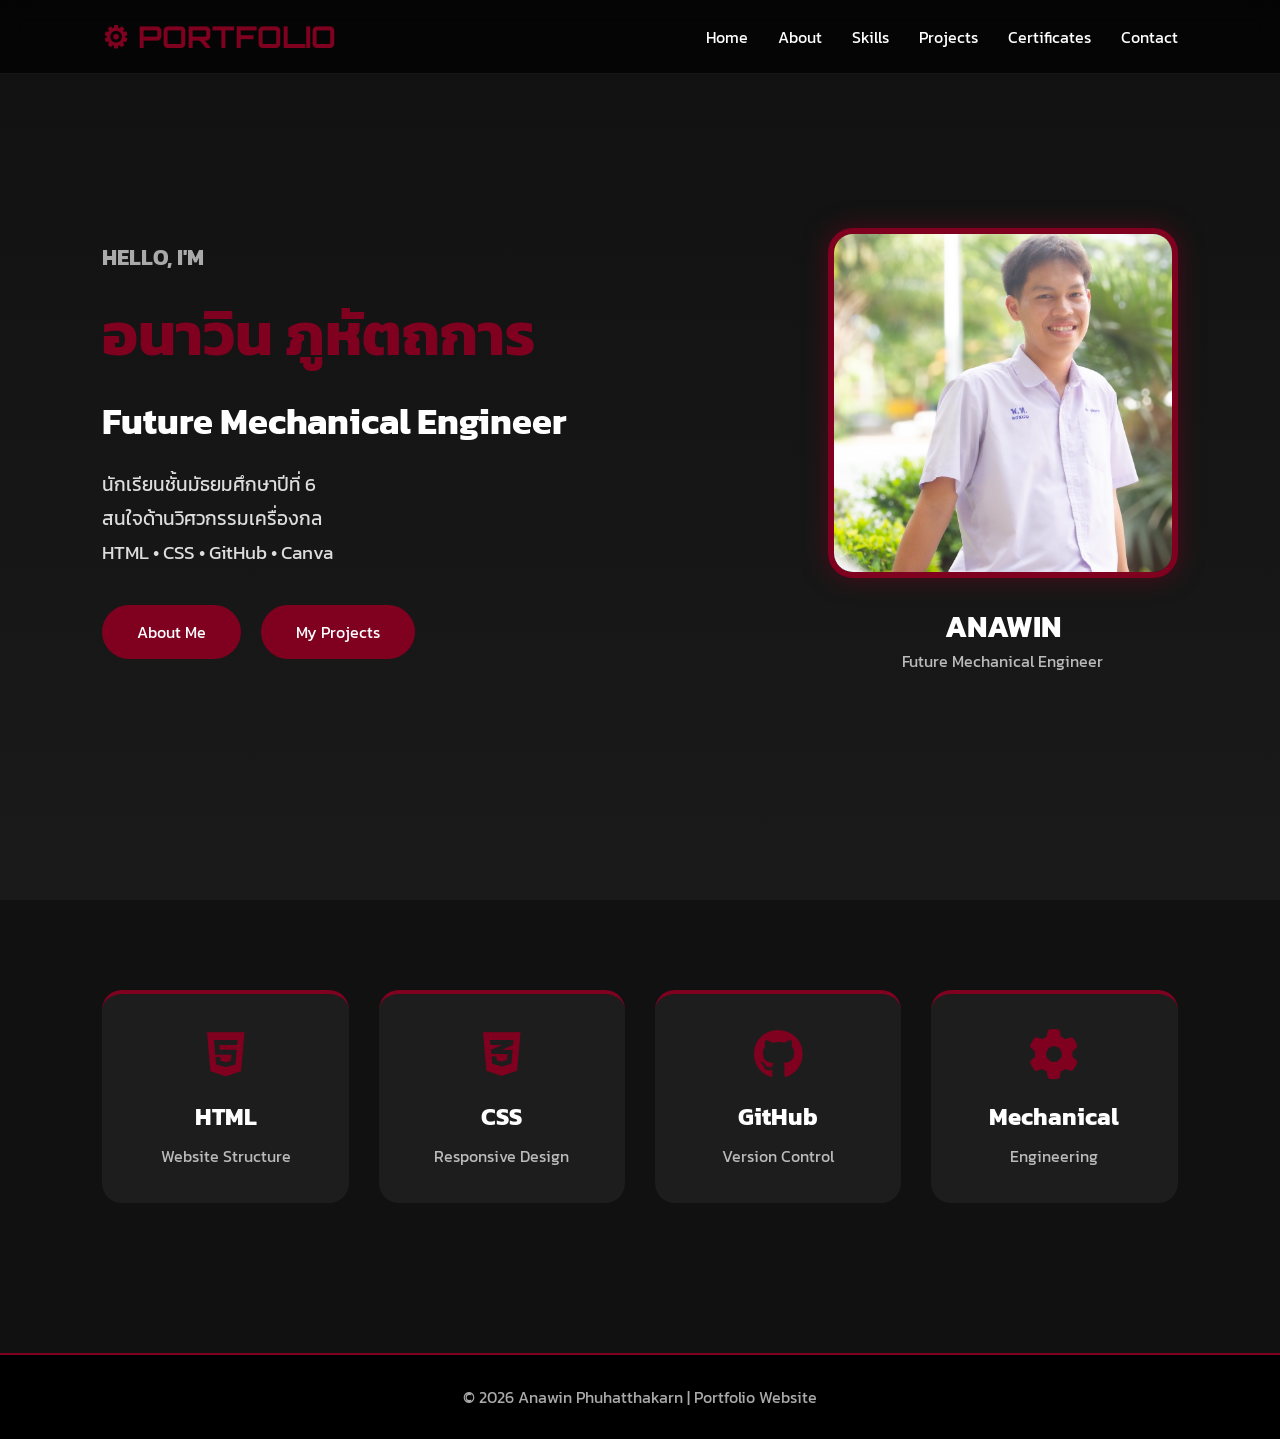
==== commit f829623a: "Update index.html" ====
--- a/index.html
+++ b/index.html
@@ -89,7 +89,7 @@
 
             <div class="profile-card">
 
-                <img src="images/profile.jpg" alt="Anawin">
+                <img src="images/profile2.jpg" alt="Anawin">
 
                 <h3>ANAWIN</h3>
 
--- a/css/style.css
+++ b/css/style.css
@@ -567,3 +567,82 @@
     }
 
 }
+/* =======================
+   CERTIFICATES
+======================= */
+
+.project-card img{
+    width:100%;
+    border-radius:15px;
+    transition:.4s;
+}
+
+.project-card:hover img{
+    transform:scale(1.05);
+}
+
+.project-card{
+    overflow:hidden;
+}
+/* ===========================
+        CONTACT
+=========================== */
+
+.contact{
+    padding:100px 8%;
+    background:#111;
+}
+
+.contact .title p{
+    color:#bbb;
+    margin-top:10px;
+}
+
+.contact-container{
+
+    display:grid;
+    grid-template-columns:repeat(auto-fit,minmax(250px,1fr));
+    gap:30px;
+    margin-top:50px;
+
+}
+
+.contact-card{
+
+    background:#1d1d1d;
+    padding:35px;
+    border-radius:20px;
+    text-align:center;
+    transition:.4s;
+    border-top:4px solid #800020;
+
+}
+
+.contact-card:hover{
+
+    transform:translateY(-10px);
+    box-shadow:0 0 25px rgba(128,0,32,.8);
+
+}
+
+.contact-card i{
+
+    font-size:45px;
+    color:#800020;
+    margin-bottom:20px;
+
+}
+
+.contact-card h3{
+
+    margin-bottom:15px;
+    font-size:24px;
+
+}
+
+.contact-card p{
+
+    color:#cfcfcf;
+    line-height:1.8;
+
+}
